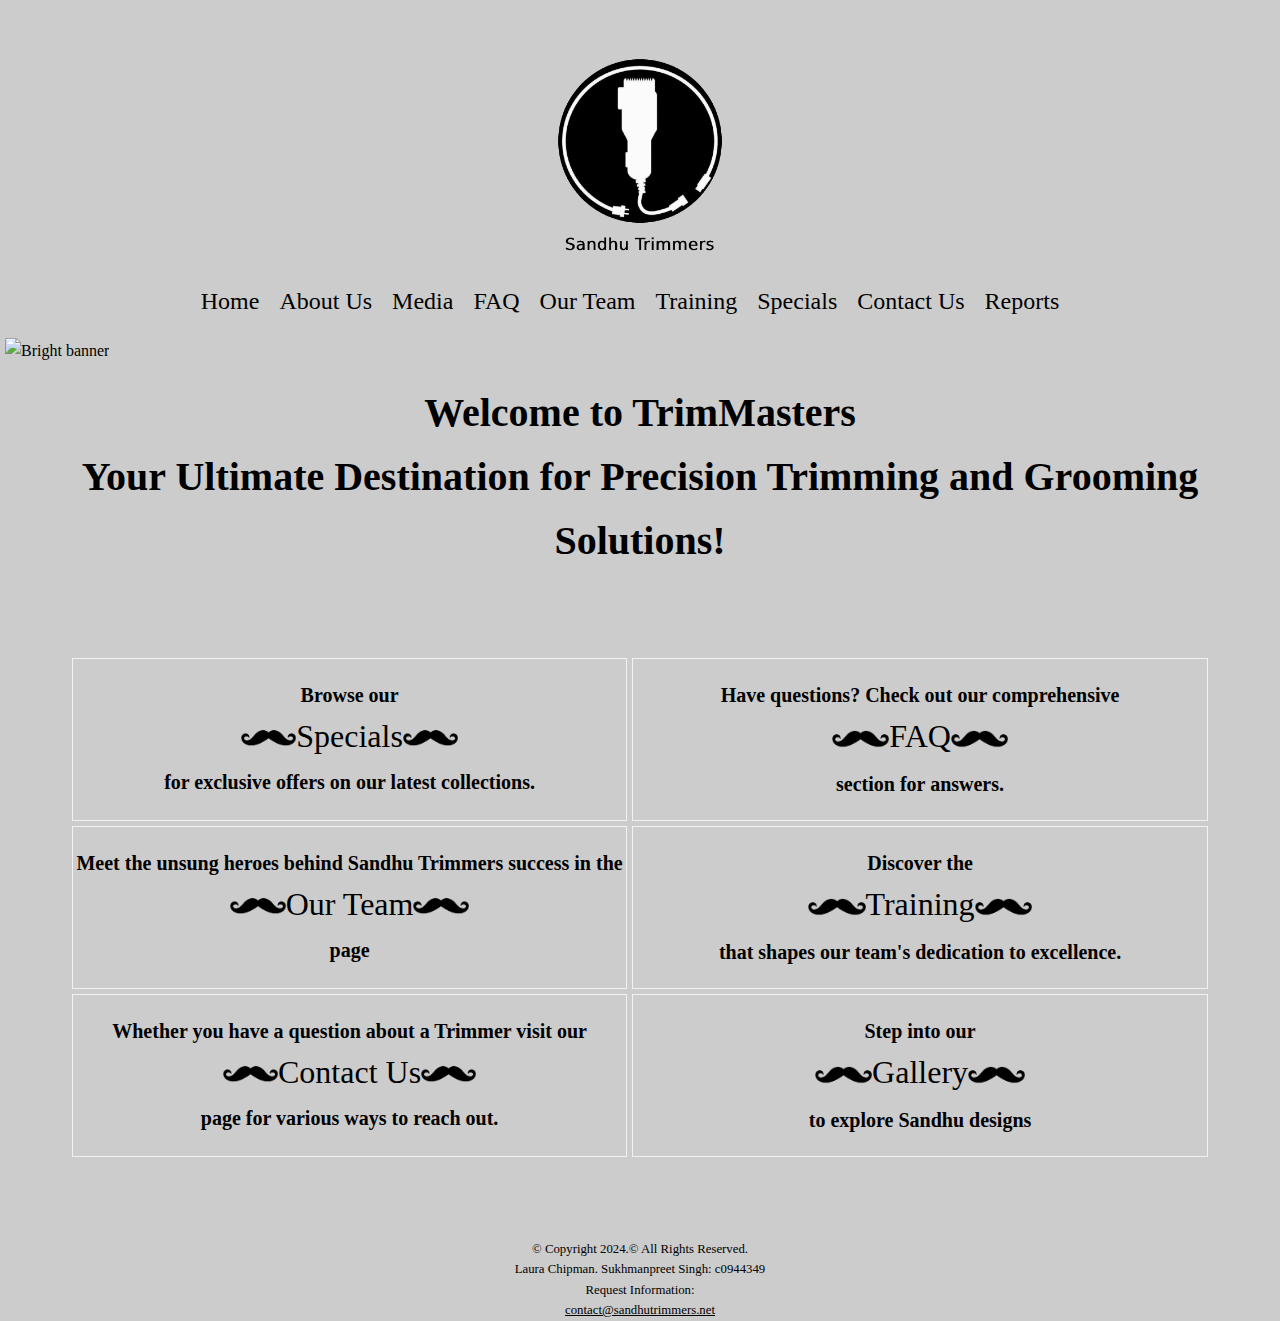
==== index.html @ ecc9be5d "first commit" ====
<!DOCTYPE html>
<!-- 
Author: Sukhmanpreet Singh
Student Number: c0944349
File Name: index.html
TERM PROJECT
 -->

<html lang="en">

<head>
	<meta http-equiv="Content-Type" content="text/html; charset=UTF-8">
	<title>bright ltd</title>

	<link rel="stylesheet" href="./assets/styles.css">
	<link rel="shortcut icon" href="https://laurachipman.github.io/images/logo1.ico">
	<meta name="viewport" content="width=device-width, initial scale=1.0">

</head>

<body>

	<!-- Use the header area for the website name or logo -->
	<header>
		<a href="./index.html"><img class="logo" src="./assets/logo.png" alt="Electric trimmer logo"></a>
	</header>


	<!-- Use the nav area to add hyperlinks and other pages within the website -->
	<nav class="nav">
		<ul class="row">
			<li><a href="./index.html">Home</a></li>
			<li><a href="#">About Us</a></li>
			<li><a href="#">Media</a></li>
			<li><a href="#">FAQ</a></li>
			<li><a href="#">Our Team</a></li>
			<li><a href="#">Training</a></li>
			<li><a href="./specials.html">Specials</a></li>
			<li><a href="#">Contact Us</a></li>
			<li><a href="#" target="_blank">Reports</a></li>
		</ul>
	</nav>



	<img class="hero" src="./assets/banner.jpg" alt="Bright banner">

	<main>

		<h1>Welcome to TrimMasters <br> Your Ultimate Destination for Precision Trimming and Grooming Solutions!</h1>
		<article>

			<section>
				<div class="grid">
					<figure class="home-menu">
						<figcaption>
							<p>Browse our <a class="homecontact" href="./specials.html"><img class="png" src="./assets/logosub.png"
										alt="Electric trimmer logo">Specials<img class="png" src="./assets/logosub.png"
										alt="Electric trimmer logo"></a> for exclusive offers on our latest collections.
							</p>
						</figcaption>
					</figure>

					<figure class="home-menu">
						<figcaption>
							<p>Have questions? Check out our comprehensive <a class="homecontact" href="#"><img
										class="png" src="./assets/logosub.png" alt="Electric trimmer logo">FAQ<img
										class="png" src="./assets/logosub.png" alt="Electric trimmer logo"></a> section
								for answers.</p>
						</figcaption>
					</figure>

					<figure class="home-menu">
						<figcaption>
							<p>Meet the unsung heroes behind Sandhu Trimmers success in the <a class="homecontact"
									href="#"><img class="png" src="./assets/logosub.png" alt="Electric trimmer logo">Our
									Team<img class="png" src="./assets/logosub.png" alt="Electric trimmer logo"></a>
								page
					</figure>

					<figure class="home-menu">
						<figcaption>
							<p> Discover the <a class="homecontact" href="#"><img class="png" src="./assets/logosub.png"
										alt="Electric trimmer logo">Training<img class="png" src="./assets/logosub.png"
										alt="Electric trimmer logo"></a> that shapes our team's dedication to
								excellence.</p>
						</figcaption>
					</figure>

					<figure class="home-menu">
						<figcaption>
							<p>Whether you have a question about a Trimmer visit our <a class="homecontact" href="#"><img class="png"
										src="./assets/logosub.png" alt="Electric trimmer logo">Contact Us<img
										class="png" src="./assets/logosub.png" alt="Electric trimmer logo"></a> page for
								various ways to reach out.</p>
						</figcaption>
					</figure>

					<figure class="home-menu">
						<figcaption>
							<p>Step into our <a class="homecontact" href="#"><img class="png" src="./assets/logosub.png"
										alt="Electric trimmer logo">Gallery<img class="png" src="./assets/logosub.png"
										alt="Electric trimmer logo"></a> to explore Sandhu designs </p>
						</figcaption>
					</figure>

				
				</div>
			</section>

		</article>

	</main>


	<footer>

		<p>© Copyright 2024.© All Rights Reserved.</p>
		<p>Laura Chipman. Sukhmanpreet Singh: c0944349</p>
		<p>Request Information:<a href="mailto:contact@sandhutrimmers.net">contact@sandhutrimmers.net</a></p>

	</footer>


</body>

</html>
---- assets/styles.css ----
/*
Author: Sukhmanpreet Singh
Student Number: c0944349
File Name: styles.css
TERM PROJECT
*/

/*reset*/
body, header, nav, main, footer, h1, div, img, ul, figure, figcaption, section, article, aside, th, table, caption, td, aside, figure, figcaption {
    margin:0;
    padding:0;
    border:0;
 }

 *{ 
    box-sizing: border-box;
 }

/* Style rules for body and images */
body {
    background-color: #ccc;
    height: 100%;
    margin: 0;
}

html {
    height: 100%;
}

img {
    width: 100%;
}

.logo {
    max-width: 22%;
    display:grid;
}

.hero {
    width: 100%;
    border: 5px solid#ccc;
    overflow: hidden;
 }
 
.offer {
    max-width: 45%;
    border-radius: 60px;
    width: 30%;
    border: 5px solid#ccc;
}

.floorlamp {
    width: 30%;
    border-radius: 40px;
    border: 5px solid#ccc;
    float: left;
    margin-left: 15%;
}

.png {
    max-width: 10%;
}

 /* Style rule for header */
header {
        width: 100%;
        height:fit-content;  
        background-color: #ccc;
        top: 0;
}

h1 {
    font-family: "GFS Didot", serif;
    text-align: center;
    margin-top: 5px;
    color: #000000;
    margin-bottom: 1%;
    font-weight: bolder;
}

h2 {
    font-family: "GFS Didot", serif;
    text-align: center;
    margin-top: 20px;
    color:#ccc;
    margin-bottom: 2%;
}

h3 {
    font-family: "GFS Didot", serif;
    text-align: center;
    margin-top: 20px;
    color:#ccc;
    margin-bottom: 2%;
}




 /* Style for rules for navigation area */ 
 .nav {
    color: #ffffffb9;
    padding-bottom: 1%;
    display:flex;
    justify-content:center;
    font-family: "GFS Didot", serif;
}

.nav ul {
    list-style: none;
    display:contents;  
    margin: 0 0px;
    text-align:center;    
}

.nav li {
    
    margin-right: 20px; 
    list-style-type:none;
    font-family: "GFS Didot", serif;
    font-size: 1.5em;}

.nav a {
    text-decoration: none;
    color: #000000;
}

.nav a:hover {
    text-decoration: none;
    color:#021229;
    background-color:#ccc;
}


 /* Style rules for main content */ 
main {
    display: flex;
    flex-direction: column;
    align-items: center;
    justify-content: center;
    background-color: #ccc;
    font-size: 1.25em;
    font-family: "GFS Didot", serif;
}

article {
    margin: 0;
}

#mission {
    font-weight: bold;
}

main p {
    text-align: center;
}

 body {
    font-family: "GFS Didot", serif;
    font-size: 1em;
    line-height: 1.6;
    align-items: center;
}

.urgent{
    font-size: 1.75em;
    font-weight: bold;
    color:#ccc;
}

a {
    display: flex;
    justify-content: center;
}

.tripod {
    font-weight: bold;
    color:#000000;
    font-style: italic;
}

#special {
    display: flex;
    align-items: center;
    padding: 2%;
}

#special .content{
    width: 50%;
}

.map{
    border: 2px solid #000;
    width: 95%;
    height: 50%;
}

#lovebright {
    font-family: "GFS Didot", serif;
    align-content:center;
    align-items: flex-start;
    display: flex;
    align-items: center;
    justify-content: space-between
}

#contact{
    display: flex;
    flex-direction:column;
    align-items: center;
    width:100%;
}

.homecontact{
    text-decoration: none;
    font-weight: normal;
    font-size: xx-large;
    color: #000000;
}

aside {
    margin-top: 20px;
    margin-left: 20px;
    background-color:#ccc;
    color:#ccc;
    box-shadow: 5px 5px 8px #000;
    border-radius: 0 15px; 
}

aside h2 {
    color: #cce;
    margin: 0;
}

aside p {
    margin: 0;
}

figure {
    margin: 20px 0;
    text-align: center;    
}

.home-menu {
    margin: 0;
    padding: 0;
    border: 1px solid #f2f2f2;
}

figcaption {
    text-align: center;
    font-weight:bold;
}

.team {
    width: 80%;
    border-radius: 40px;
    border: 5px solid#ccc;
    box-shadow: 5px 5px 8px #000;
    display: block;
    margin-left: auto;
    margin-right: auto;
}

/* Style rules for form elements */
form {
    display:grid;
    width: 90%;
    justify-content: center;
}

fieldset, input, select, textarea {
    margin-bottom: auto;
    align-items: center;
   
}

fieldset {
    border: 2px solid#ccc;
    box-shadow: 3px 3px 3px#ccc;
    border-radius: 40px;
}

.form-grid {
    display:grid;
    grid-template-columns: auto / auto auto; 
    grid-gap: 20px;
}

fieldset legend {
    font-weight: bold; 
    font-size: 1.25em;
    text-align: center;
    color:#ccc;
}

label {
    display:flex;
    padding-top: 3%;
    justify-content: center;
}

input *{
    width: 95%;
    box-sizing: border-box; 
    padding: 8px;
    margin-bottom: 10px;
    border-radius: 10px;
    align-items: center;
}

textarea {
    width:100%;
    display: flex;
    border-radius: 10px;
}

#how-heard {
    width: 100%;
    height:max-content;
}

.asterik {
    color: red;
}

.btn {
    border: 3px solid #ccc;
    font-family: "GFS Didot", serif;
    display: block;
    padding: 1%;
    background-color:#ccc;
    font-size: 1em;
    border-radius: 10px; 
    color:#ccc;
}



#best-date {
    display: flex;
    justify-content: center;
}

/*Style Rules for Lists*/
ul {
    list-style-type: none;
}

main li {
    padding: 2%;
    text-align: center;
}

/*Style Rules foe Tables*/
table {
    border-collapse: collapse;
    border: 4px solid#ccc;
    justify-content: center;
    display: block;
    padding: 2%;
}

caption {
    font-size: 1.7em; 
    font-weight: bold; 
    padding: 1% ;
    color:#ccc;
}

th, td {
    border-collapse: collapse;
    padding: 1%;
    border: 2px solid#ccc;
    text-align: center;
}

th {
    background-color:#ccc;
    color: #fff;
    width: 22%;
}

tr:nth-child(odd) { 
    background-color: #c5d281; 
}

tr:hover {
    background-color: rgb(109, 90, 231);
}

.frame {
    opacity: 0.9;
}

.frame:hover { 
    opacity: 1;
    box-shadow: 8px 8px 10px#ccc;
}


/* Apply styles to the main grid container */
.grid {
    display: grid;
    grid-gap: 5px;
    grid-template-columns: auto auto;

}

.grid a:hover {
        text-decoration: none;
        font-weight: lighter;
        color:#021229;
        background-color:#ccc;

}

#lastarticle {
    align-items: center; 
}
 

/* Style for the section element */
section {
    padding: 20px;
    margin: 50px;
    box-shadow: 8px 8px 8px#ccc;
    border-radius: 45px;
        border:2px solid#ccc;
    }


/* Style for the quote element */
.quote {
    font-style: italic;
}

/* Emphasized quote class */
.emphasized {
    
    color: #ccc; 
}

video {
    width: 80%;
    display: grid;
    justify-content: center;
    border: 3px solid#ccc;
    padding: 5%;
    margin: 3%;
}

/* Style rules for footer content */
footer {
    margin-bottom: 10px;
    margin-top: 10px;
    align-items: center;
}

footer p{
    font-size: 0.8em;
    text-align:center;
    color: #000000;
    padding: 0px;
    margin: 0px;
}

footer p a{
    color: #000;
    text-decoration: underline;
}

/* Responsive styles for smaller screens */
@media only screen and (max-width: 768px) {
    .logo {
        max-width: 100%;
        margin: 0 auto;
    }

    .hero {
        border: 3px solid#ccc;
    }

    .offer {
        max-width: 100%;
        width: 100%;
    }

    .floorlamp {
        width: 100%;
        margin-left: 0;
    }

    .nav ul {
        flex-direction: column;
        text-align: center;
        padding: 0;
        margin: 0;
    }

    .nav li {
        margin: 0;
    }

    .nav {
        display: block;
    }

    main {
        margin: 5%;
    }

    #lovebright {
        flex-direction: column;
        text-align: center;
    }

    .grid {
        grid-template-columns: 100%;
    }

   .frame {
        box-shadow: none;
    }

    #lastarticle {
        text-align: center;
    }

    section {
        margin: 20px;
    }

    video {
        width: 100%;
    }

    p {
        font-size: .8em;
    }

    #training-table {
        width:fit-content;
    }
}

/* Extra small devices (phones, 600px and down) */
@media only screen and (max-width: 600px) {
    .logo {
        max-width: 100%;
    }

    .nav ul {
        padding: 0;
    }
}
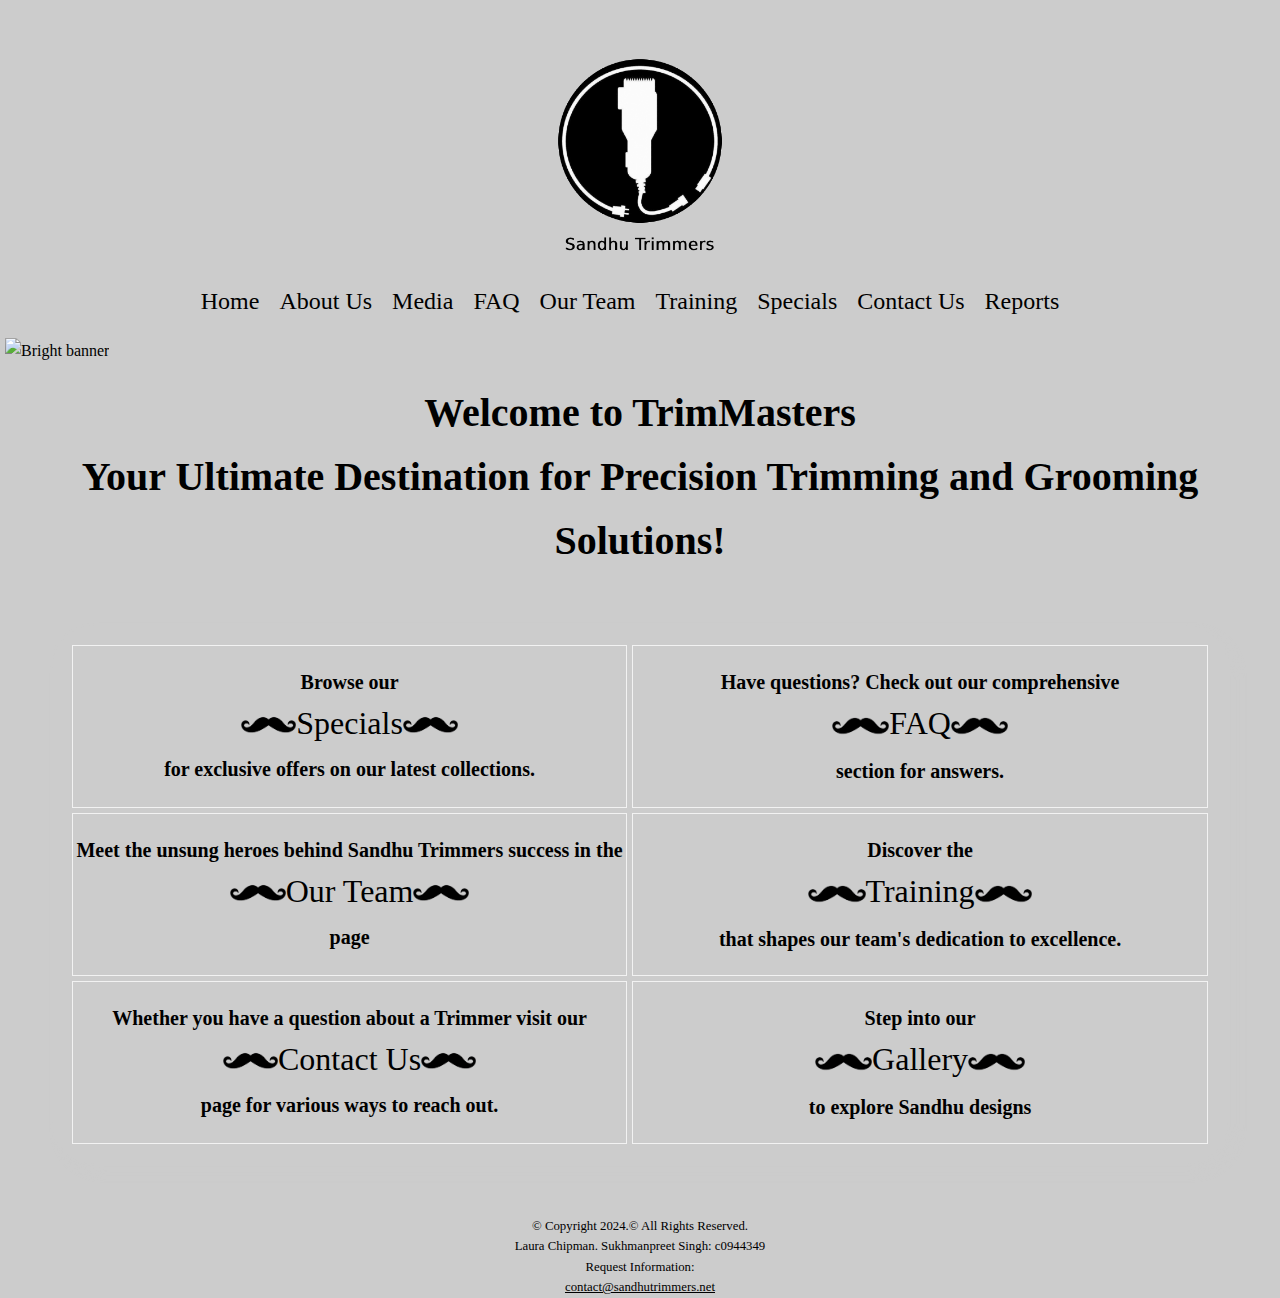
==== commit c9338263: "completed till week 11" ====
--- a/index.html
+++ b/index.html
@@ -10,10 +10,10 @@
 
 <head>
 	<meta http-equiv="Content-Type" content="text/html; charset=UTF-8">
-	<title>bright ltd</title>
+	<title>Sandhu Trimmers</title>
 
-	<link rel="stylesheet" href="./assets/styles.css">
-	<link rel="shortcut icon" href="https://laurachipman.github.io/images/logo1.ico">
+	<link rel="stylesheet" href="./css/styles.css">
+	<link rel="shortcut icon" href="./assets/logo.ico">
 	<meta name="viewport" content="width=device-width, initial scale=1.0">
 
 </head>
@@ -30,11 +30,11 @@
 	<nav class="nav">
 		<ul class="row">
 			<li><a href="./index.html">Home</a></li>
-			<li><a href="#">About Us</a></li>
+			<li><a href="./about.html">About Us</a></li>
 			<li><a href="#">Media</a></li>
 			<li><a href="#">FAQ</a></li>
-			<li><a href="#">Our Team</a></li>
-			<li><a href="#">Training</a></li>
+			<li><a href="./team.html">Our Team</a></li>
+			<li><a href="./training.html">Training</a></li>
 			<li><a href="./specials.html">Specials</a></li>
 			<li><a href="#">Contact Us</a></li>
 			<li><a href="#" target="_blank">Reports</a></li>
--- a/css/styles.css
+++ b/css/styles.css
@@ -0,0 +1,552 @@
+/*
+Author: Sukhmanpreet Singh
+Student Number: c0944349
+File Name: styles.css
+TERM PROJECT
+*/
+
+/*reset*/
+body, header, nav, main, footer, h1, div, img, ul, figure, figcaption, section, article, aside, th, table, caption, td, aside, figure, figcaption {
+    margin:0;
+    padding:0;
+    border:0;
+ }
+
+ *{ 
+    box-sizing: border-box;
+ }
+
+/* Style rules for body and images */
+body {
+    background-color: #ccc;
+    height: 100%;
+    margin: 0;
+}
+
+html {
+    height: 100%;
+}
+
+img {
+    width: 100%;
+}
+
+.logo {
+    max-width: 22%;
+    display:grid;
+}
+
+.hero {
+    width: 100%;
+    border: 5px solid#ccc;
+    overflow: hidden;
+ }
+ 
+.offer {
+    max-width: 45%;
+    border-radius: 60px;
+    width: 30%;
+    border: 5px solid#ccc;
+}
+
+.floorlamp {
+    width: 30%;
+    border-radius: 40px;
+    border: 5px solid#ccc;
+    float: left;
+    margin-left: 15%;
+}
+
+.png {
+    max-width: 10%;
+}
+
+ /* Style rule for header */
+header {
+        width: 100%;
+        height:fit-content;  
+        background-color: #ccc;
+        top: 0;
+}
+
+h1 {
+    font-family: "GFS Didot", serif;
+    text-align: center;
+    margin-top: 5px;
+    color: #000000;
+    margin-bottom: 1%;
+    font-weight: bolder;
+}
+
+h2 {
+    font-family: "GFS Didot", serif;
+    text-align: center;
+    margin-top: 20px;
+    color:#ccc;
+    margin-bottom: 2%;
+}
+
+h3 {
+    font-family: "GFS Didot", serif;
+    text-align: center;
+    margin-top: 20px;
+    color:#ccc;
+    margin-bottom: 2%;
+}
+
+
+
+
+ /* Style for rules for navigation area */ 
+ .nav {
+    color: #ffffffb9;
+    padding-bottom: 1%;
+    display:flex;
+    justify-content:center;
+    font-family: "GFS Didot", serif;
+}
+
+.nav ul {
+    list-style: none;
+    display:contents;  
+    margin: 0 0px;
+    text-align:center;    
+}
+
+.nav li {
+    
+    margin-right: 20px; 
+    list-style-type:none;
+    font-family: "GFS Didot", serif;
+    font-size: 1.5em;}
+
+.nav a {
+    text-decoration: none;
+    color: #000000;
+}
+
+.nav a:hover {
+    text-decoration: none;
+    color:#021229;
+    background-color:#ccc;
+}
+
+
+ /* Style rules for main content */ 
+main {
+    background-color: #ccc;
+    font-size: 1.25em;
+    font-family: "GFS Didot", serif;
+}
+
+article {
+    margin: 0;
+}
+
+#mission {
+    font-weight: bold;
+}
+
+main p {
+    text-align: center;
+}
+
+ body {
+    font-family: "GFS Didot", serif;
+    font-size: 1em;
+    line-height: 1.6;
+    align-items: center;
+}
+
+.urgent{
+    font-size: 1.75em;
+    font-weight: bold;
+    color:#ccc;
+}
+
+a {
+    display: flex;
+    justify-content: center;
+}
+
+.tripod {
+    font-weight: bold;
+    color:#000000;
+    font-style: italic;
+}
+
+#special {
+    display: flex;
+    align-items: center;
+    padding: 2%;
+}
+
+#special .content{
+    width: 50%;
+}
+
+.map{
+    border: 2px solid #000;
+    width: 95%;
+    height: 50%;
+}
+
+#lovebright {
+    font-family: "GFS Didot", serif;
+    align-content:center;
+    align-items: flex-start;
+    display: flex;
+    align-items: center;
+    justify-content: space-between
+}
+
+#contact{
+    display: flex;
+    flex-direction:column;
+    align-items: center;
+    width:100%;
+}
+
+.homecontact{
+    text-decoration: none;
+    font-weight: normal;
+    font-size: xx-large;
+    color: #000000;
+}
+
+aside {
+    margin-top: 20px;
+    margin-left: 20px;
+    background-color:#ccc;
+    color:#ccc;
+    box-shadow: 5px 5px 8px #000;
+    border-radius: 0 15px; 
+}
+
+aside h2 {
+    color: #cce;
+    margin: 0;
+}
+
+aside p {
+    margin: 0;
+}
+
+figure {
+    margin: 20px 0;
+    text-align: center;    
+}
+
+.home-menu {
+    margin: 0;
+    padding: 0;
+    border: 1px solid #f2f2f2;
+}
+
+figcaption {
+    text-align: center;
+    font-weight:bold;
+}
+
+.team {
+    width: 80%;
+    border-radius: 40px;
+    border: 5px solid#ccc;
+    box-shadow: 5px 5px 8px #000;
+    display: block;
+    margin-left: auto;
+    margin-right: auto;
+}
+
+/* Style rules for form elements */
+form {
+    display:grid;
+    width: 90%;
+    justify-content: center;
+}
+
+fieldset, input, select, textarea {
+    margin-bottom: auto;
+    align-items: center;
+   
+}
+
+fieldset {
+    border: 2px solid#ccc;
+    box-shadow: 3px 3px 3px#ccc;
+    border-radius: 40px;
+}
+
+.form-grid {
+    display:grid;
+    grid-template-columns: auto / auto auto; 
+    grid-gap: 20px;
+}
+
+fieldset legend {
+    font-weight: bold; 
+    font-size: 1.25em;
+    text-align: center;
+    color:#ccc;
+}
+
+label {
+    display:flex;
+    padding-top: 3%;
+    justify-content: center;
+}
+
+input *{
+    width: 95%;
+    box-sizing: border-box; 
+    padding: 8px;
+    margin-bottom: 10px;
+    border-radius: 10px;
+    align-items: center;
+}
+
+textarea {
+    width:100%;
+    display: flex;
+    border-radius: 10px;
+}
+
+#how-heard {
+    width: 100%;
+    height:max-content;
+}
+
+.asterik {
+    color: red;
+}
+
+.btn {
+    border: 3px solid #ccc;
+    font-family: "GFS Didot", serif;
+    display: block;
+    padding: 1%;
+    background-color:#ccc;
+    font-size: 1em;
+    border-radius: 10px; 
+    color:#ccc;
+}
+
+
+
+#best-date {
+    display: flex;
+    justify-content: center;
+}
+
+/*Style Rules for Lists*/
+ul {
+    list-style-type: none;
+}
+
+main li {
+    padding: 2%;
+    text-align: left;
+}
+
+/*Style Rules foe Tables*/
+table {
+    border-collapse: collapse;
+    border: 4px solid#ccc;
+    justify-content: center;
+    display: block;
+    padding: 2%;
+}
+
+caption {
+    font-size: 1.7em; 
+    font-weight: bold; 
+    padding: 1% ;
+    color:#ccc;
+}
+
+th, td {
+    border-collapse: collapse;
+    padding: 1%;
+    border: 2px solid#ccc;
+    text-align: center;
+}
+
+th {
+    background-color:#ccc;
+    color: #fff;
+    width: 22%;
+}
+
+tr:nth-child(odd) { 
+    background-color: #c5d281; 
+}
+
+tr:hover {
+    background-color: rgb(109, 90, 231);
+}
+
+.frame {
+    opacity: 0.9;
+}
+
+.frame:hover { 
+    opacity: 1;
+    box-shadow: 8px 8px 10px#ccc;
+}
+
+
+/* Apply styles to the main grid container */
+.grid {
+    display: grid;
+    grid-gap: 5px;
+    grid-template-columns: auto auto;
+
+}
+
+.grid a:hover {
+        text-decoration: none;
+        font-weight: lighter;
+        color:#021229;
+        background-color:#ccc;
+
+}
+
+#lastarticle {
+    align-items: center; 
+}
+ 
+
+/* Style for the section element */
+section {
+    padding: 20px;
+    margin: 50px;
+    box-shadow: 8px 8px 8px#ccc;
+    border-radius: 45px;
+        border:2px solid#ccc;
+    }
+
+
+/* Style for the quote element */
+.quote {
+    font-style: italic;
+}
+
+/* Emphasized quote class */
+.emphasized {
+    
+    color: #ccc; 
+}
+
+video {
+    width: 80%;
+    display: grid;
+    justify-content: center;
+    border: 3px solid#ccc;
+    padding: 5%;
+    margin: 3%;
+}
+
+/* Style rules for footer content */
+footer {
+    margin-bottom: 10px;
+    margin-top: 10px;
+    align-items: center;
+}
+
+footer p{
+    font-size: 0.8em;
+    text-align:center;
+    color: #000000;
+    padding: 0px;
+    margin: 0px;
+}
+
+footer p a{
+    color: #000;
+    text-decoration: underline;
+}
+
+/* Responsive styles for smaller screens */
+@media only screen and (max-width: 768px) {
+    .logo {
+        max-width: 100%;
+        margin: 0 auto;
+    }
+
+    .hero {
+        border: 3px solid#ccc;
+    }
+
+    .offer {
+        max-width: 100%;
+        width: 100%;
+    }
+
+    .floorlamp {
+        width: 100%;
+        margin-left: 0;
+    }
+
+    .nav ul {
+        flex-direction: column;
+        text-align: center;
+        padding: 0;
+        margin: 0;
+    }
+
+    .nav li {
+        margin: 0;
+    }
+
+    .nav {
+        display: block;
+    }
+
+    main {
+        margin: 5%;
+    }
+
+    #lovebright {
+        flex-direction: column;
+        text-align: center;
+    }
+
+    .grid {
+        grid-template-columns: 100%;
+    }
+
+   .frame {
+        box-shadow: none;
+    }
+
+    #lastarticle {
+        text-align: center;
+    }
+
+    section {
+        margin: 20px;
+    }
+
+    video {
+        width: 100%;
+    }
+
+    p {
+        font-size: .8em;
+    }
+
+    #training-table {
+        width:fit-content;
+    }
+}
+
+/* Extra small devices (phones, 600px and down) */
+@media only screen and (max-width: 600px) {
+    .logo {
+        max-width: 100%;
+    }
+
+    .nav ul {
+        padding: 0;
+    }
+}